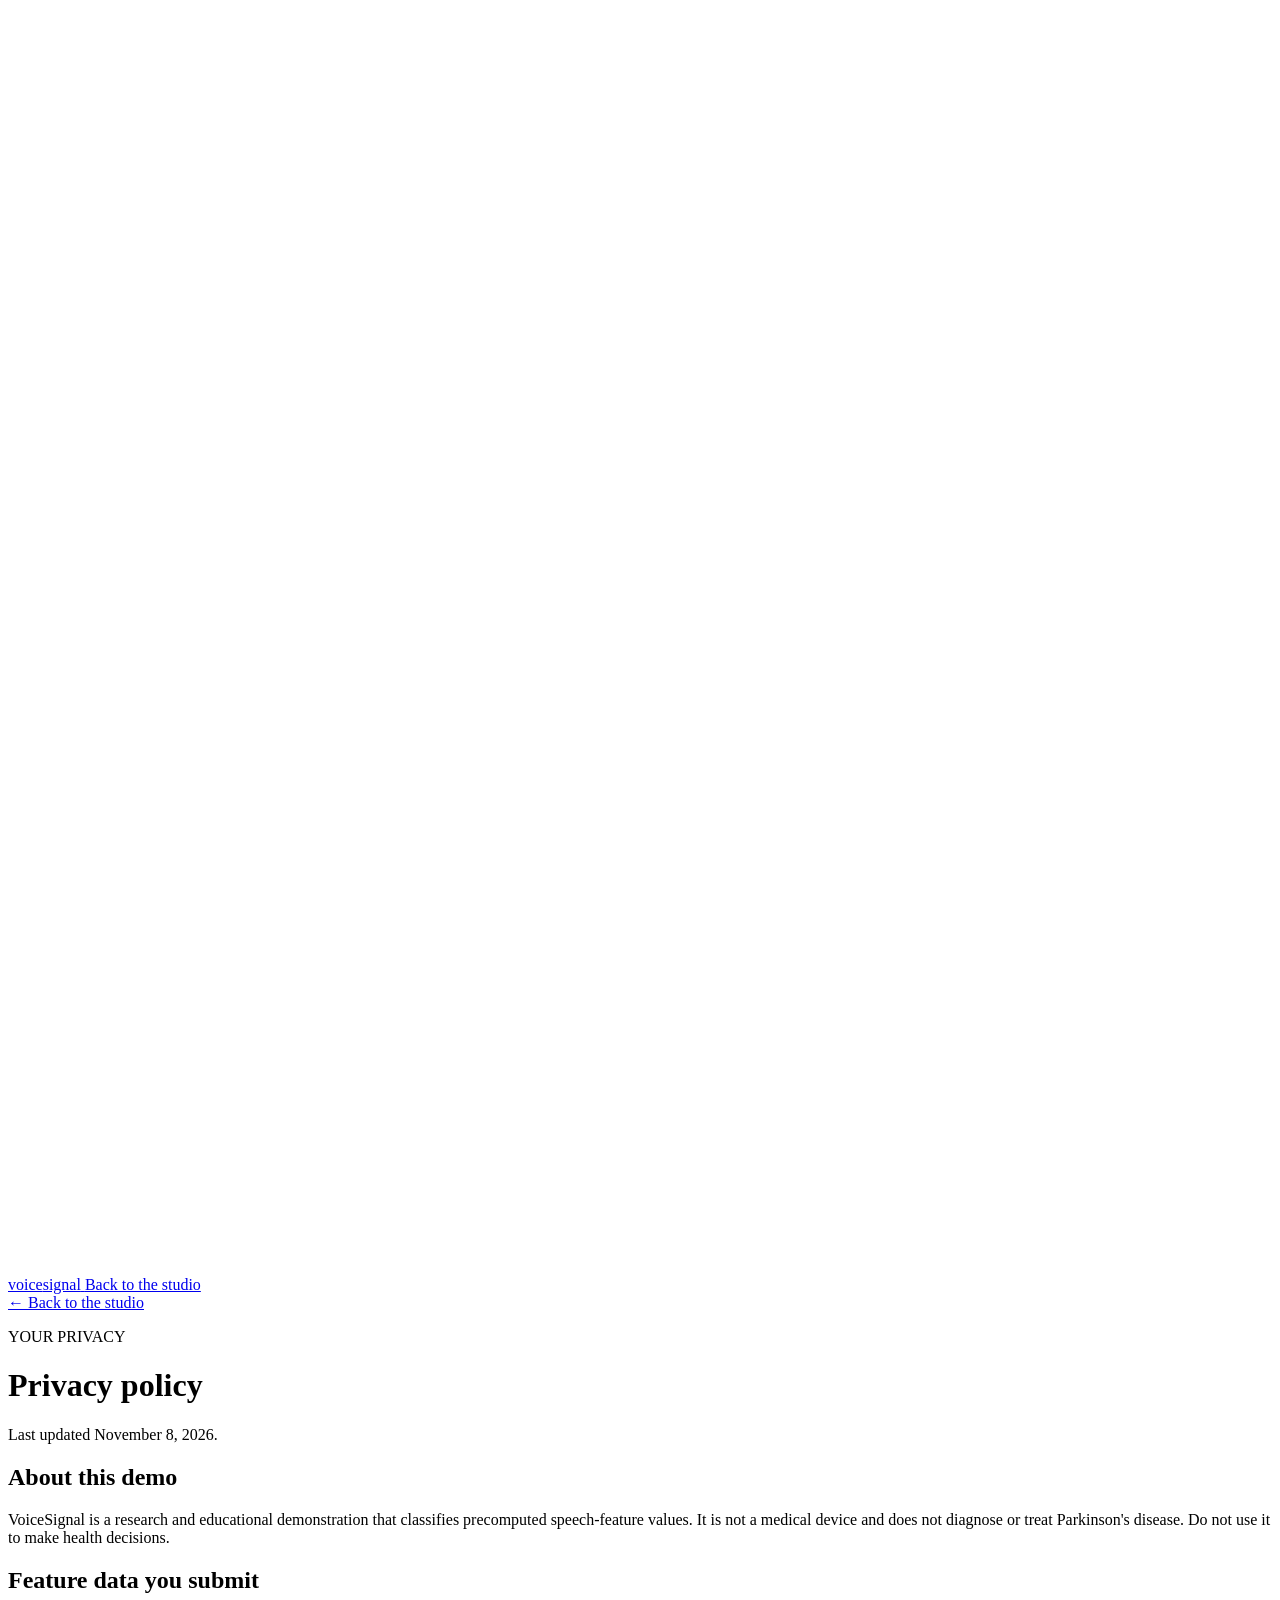
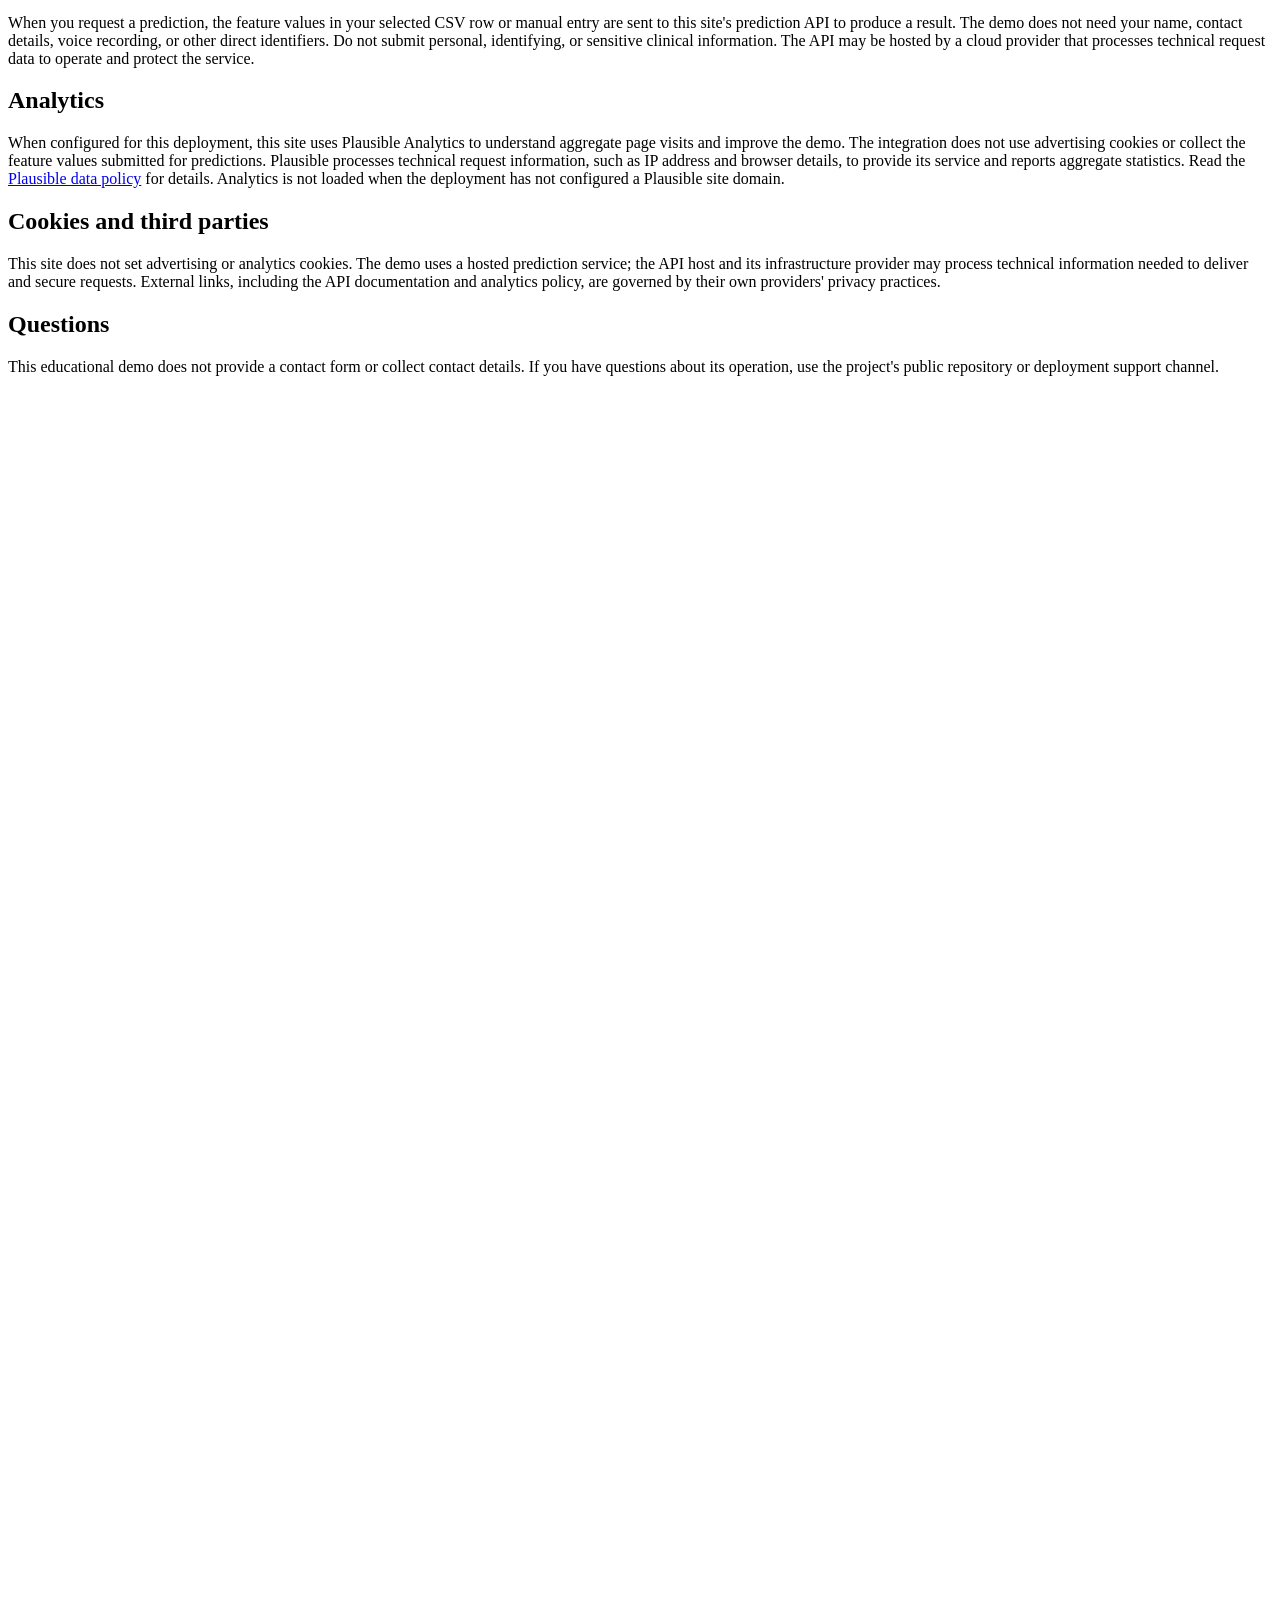
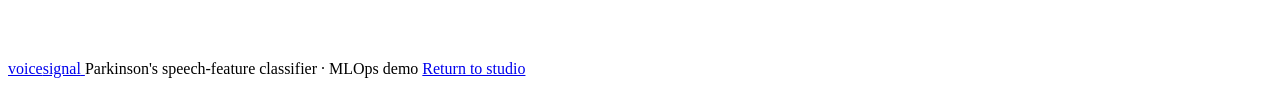
==== api/static/privacy.html @ daaba513 "Hide public API documentation" ====
<!doctype html>
<html lang="en">
  <head>
    <meta charset="utf-8">
    <meta name="viewport" content="width=device-width, initial-scale=1">
    <meta name="description" content="Learn what information the VoiceSignal Parkinson's ML demo processes, how analytics works, and how to use the service safely.">
    <meta name="robots" content="index, follow">
    <link rel="canonical" href="__SITE_URL__/privacy">
    <meta property="og:type" content="website">
    <meta property="og:title" content="Privacy Policy | VoiceSignal">
    <meta property="og:description" content="Privacy information for the VoiceSignal Parkinson's speech-feature machine-learning demo.">
    <meta property="og:url" content="__SITE_URL__/privacy">
    <meta property="og:image" content="__SITE_URL__/og-image.png">
    <meta property="og:image:alt" content="VoiceSignal Parkinson's speech-feature machine-learning demo">
    <meta name="twitter:card" content="summary_large_image">
    <meta name="twitter:title" content="Privacy Policy | VoiceSignal">
    <meta name="twitter:description" content="Privacy information for the VoiceSignal Parkinson's speech-feature machine-learning demo.">
    <meta name="twitter:image" content="__SITE_URL__/og-image.png">
    <link rel="icon" href="/favicon.svg" type="image/svg+xml">
    <link rel="icon" href="/favicon-32x32.png" sizes="32x32" type="image/png">
    <link rel="icon" href="/favicon-16x16.png" sizes="16x16" type="image/png">
    <link rel="apple-touch-icon" href="/apple-touch-icon.png">
    <link rel="manifest" href="/site.webmanifest">
    <link rel="stylesheet" href="/styles.css">
    <title>Privacy Policy | VoiceSignal</title>
    <!-- PLAUSIBLE_ANALYTICS -->
  </head>
  <body>
    <div class="page-shell">
      <header class="topbar">
        <a class="brand" href="/" aria-label="VoiceSignal home">
          <span class="brand-mark" aria-hidden="true">
            <svg viewBox="0 0 32 32" fill="none">
              <path d="M4 17h5l3-9 6 17 4-11 2 3h4" />
            </svg>
          </span>
          <span class="brand-name">voice<span>signal</span></span>
        </a>
        <a class="nav-link" href="/">Back to the studio</a>
      </header>

      <main class="policy-page">
        <a class="policy-back" href="/">← Back to the studio</a>
        <p class="eyebrow">YOUR PRIVACY</p>
        <h1>Privacy policy</h1>
        <p>Last updated November 8, 2026.</p>

        <h2>About this demo</h2>
        <p>VoiceSignal is a research and educational demonstration that classifies precomputed speech-feature values. It is not a medical device and does not diagnose or treat Parkinson's disease. Do not use it to make health decisions.</p>

        <h2>Feature data you submit</h2>
        <p>When you request a prediction, the feature values in your selected CSV row or manual entry are sent to this site's prediction API to produce a result. The demo does not need your name, contact details, voice recording, or other direct identifiers. Do not submit personal, identifying, or sensitive clinical information. The API may be hosted by a cloud provider that processes technical request data to operate and protect the service.</p>

        <h2>Analytics</h2>
        <p>When configured for this deployment, this site uses Plausible Analytics to understand aggregate page visits and improve the demo. The integration does not use advertising cookies or collect the feature values submitted for predictions. Plausible processes technical request information, such as IP address and browser details, to provide its service and reports aggregate statistics. Read the <a href="https://plausible.io/data-policy" rel="noreferrer">Plausible data policy</a> for details. Analytics is not loaded when the deployment has not configured a Plausible site domain.</p>

        <h2>Cookies and third parties</h2>
        <p>This site does not set advertising or analytics cookies. The demo uses a hosted prediction service; the API host and its infrastructure provider may process technical information needed to deliver and secure requests. External links, including the API documentation and analytics policy, are governed by their own providers' privacy practices.</p>

        <h2>Questions</h2>
        <p>This educational demo does not provide a contact form or collect contact details. If you have questions about its operation, use the project's public repository or deployment support channel.</p>
      </main>

      <footer class="footer">
        <a class="brand footer-brand" href="/">
          <span class="brand-mark" aria-hidden="true">
            <svg viewBox="0 0 32 32" fill="none"><path d="M4 17h5l3-9 6 17 4-11 2 3h4" /></svg>
          </span>
          <span class="brand-name">voice<span>signal</span></span>
        </a>
        <span>Parkinson's speech-feature classifier · MLOps demo</span>
        <a href="/">Return to studio</a>
      </footer>
    </div>
  </body>
</html>
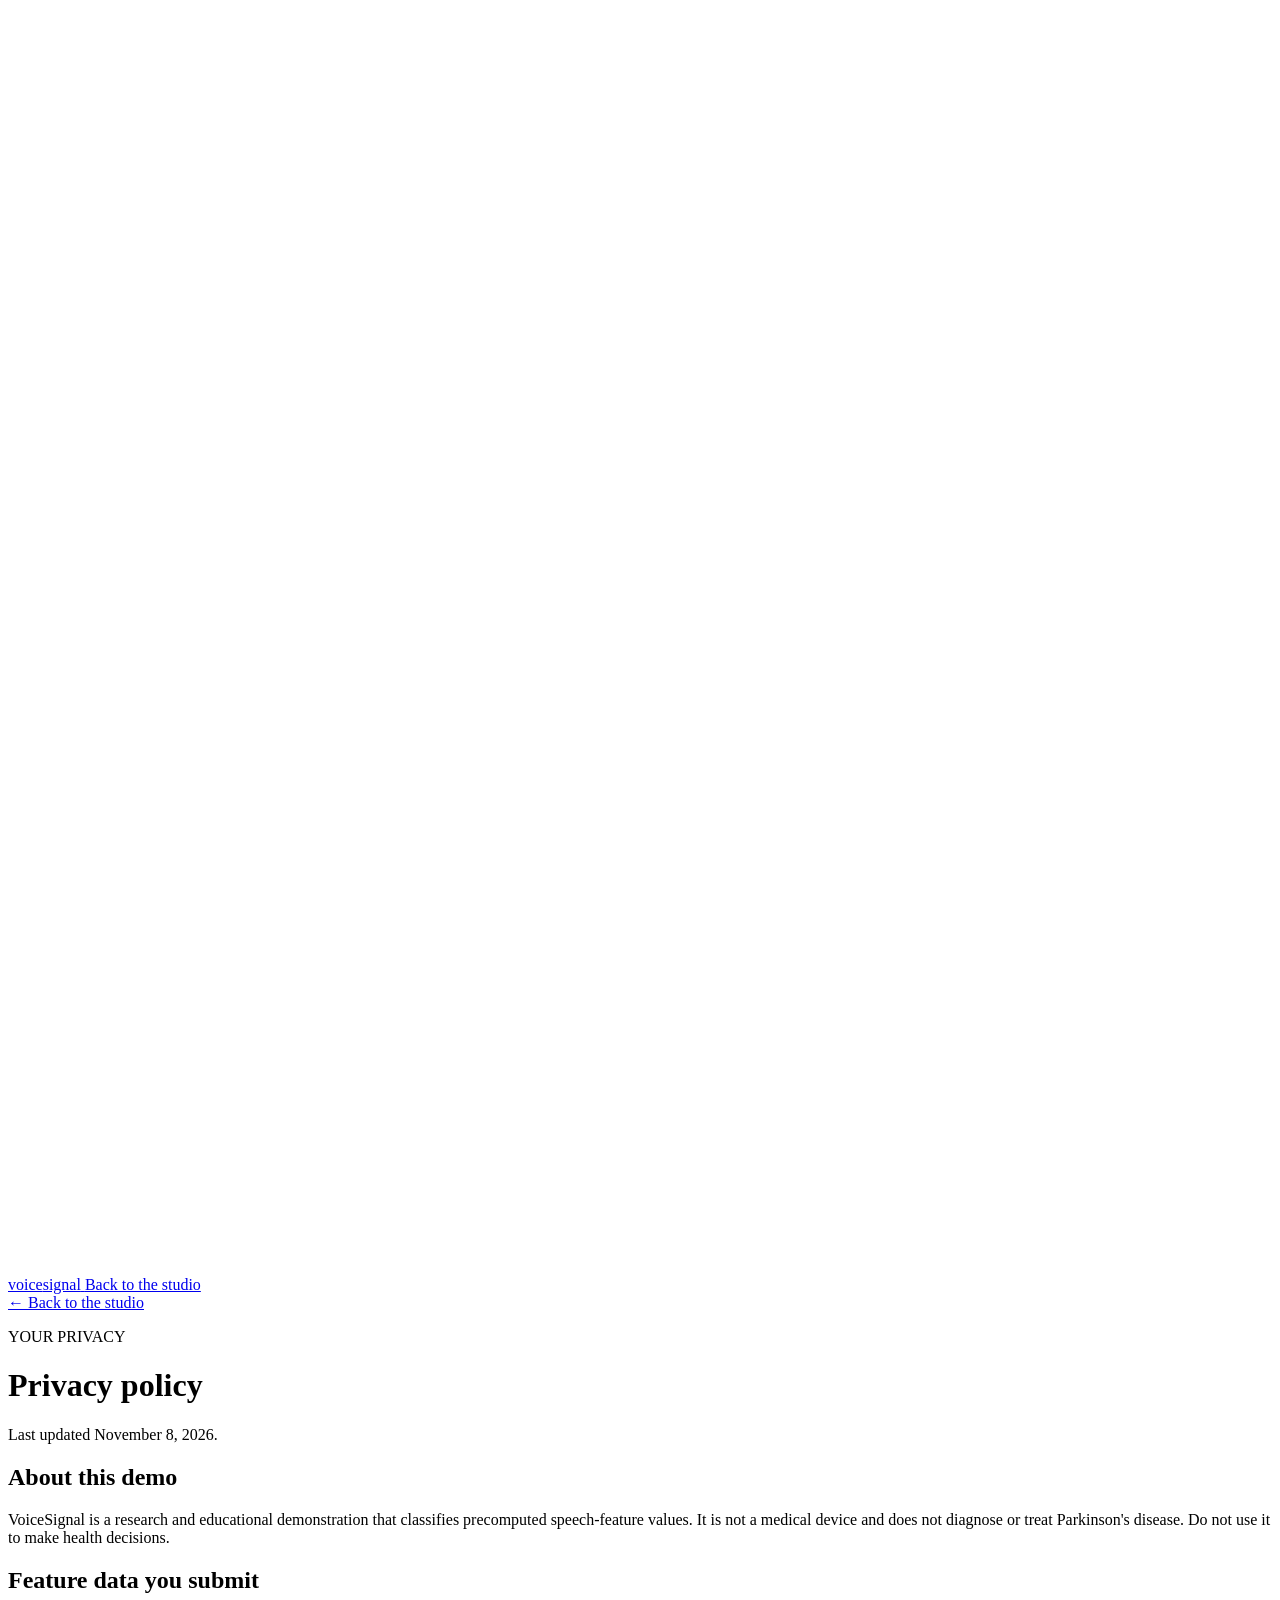
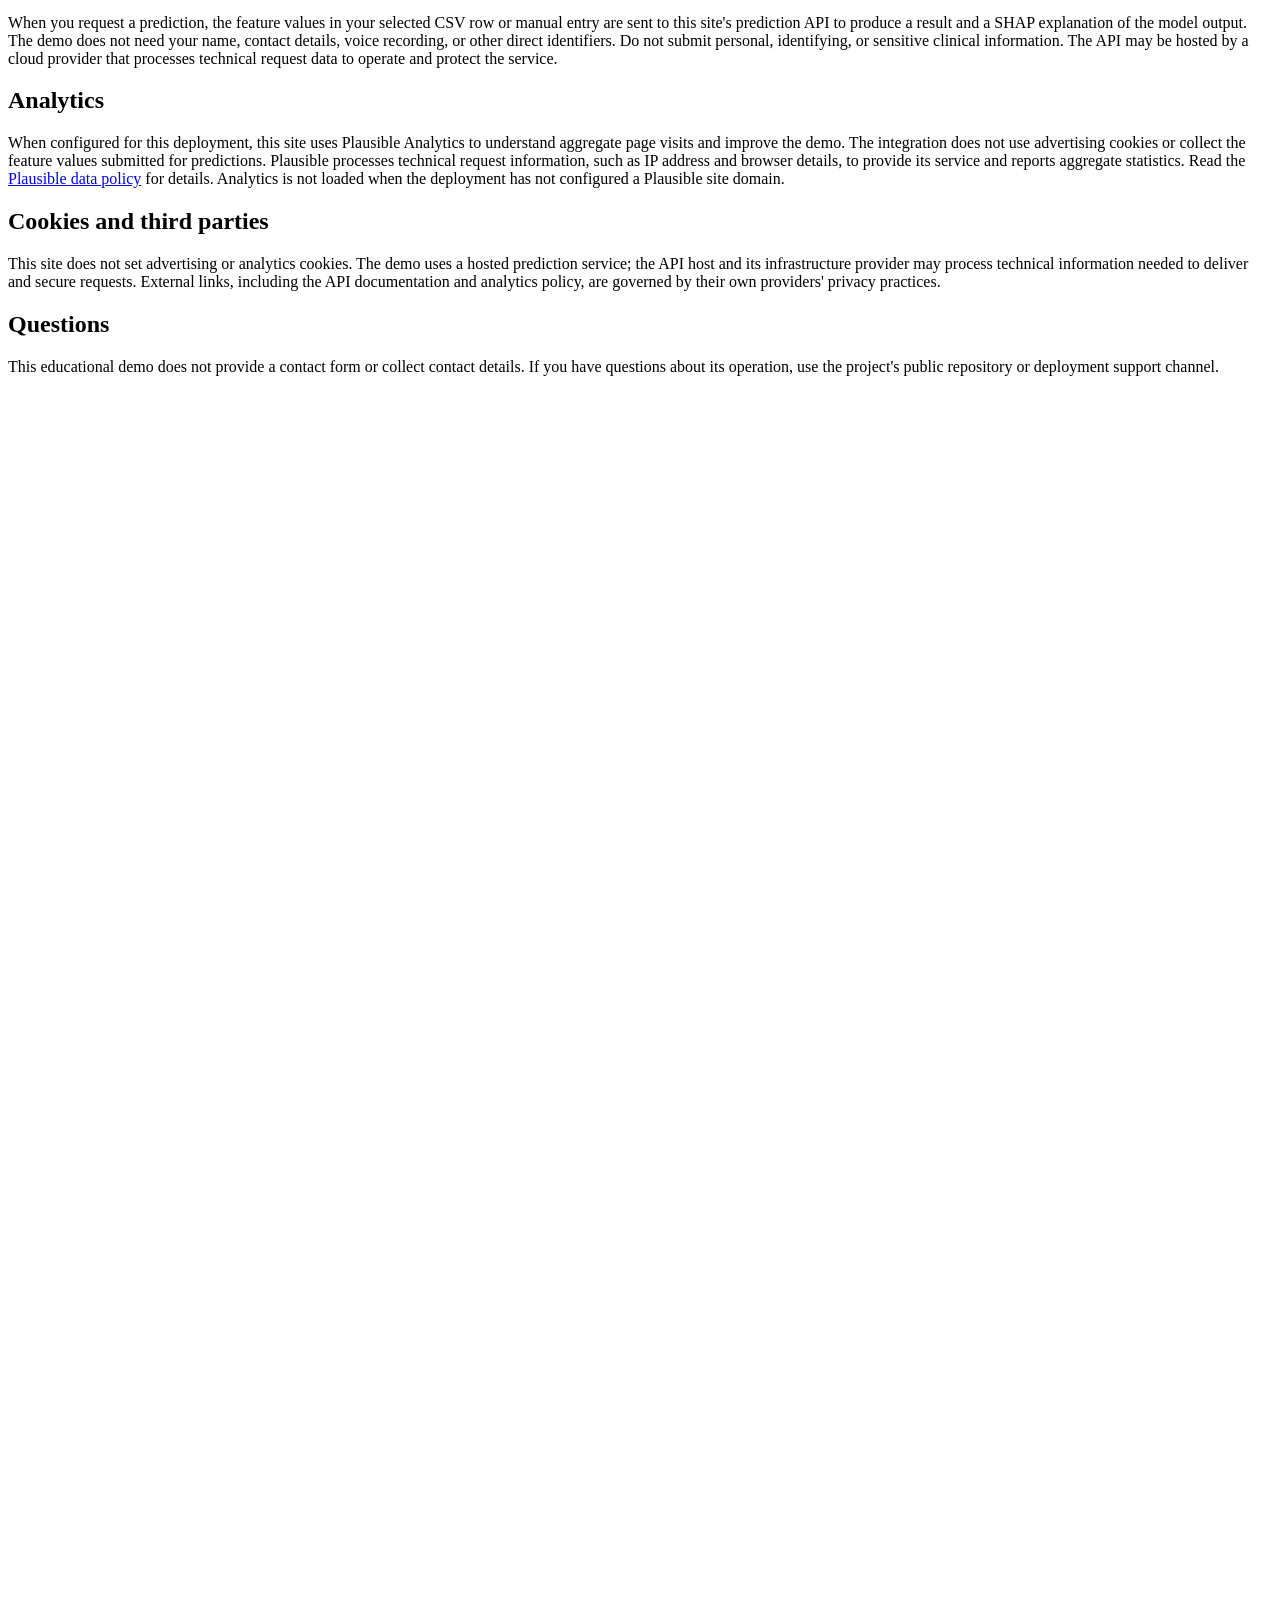
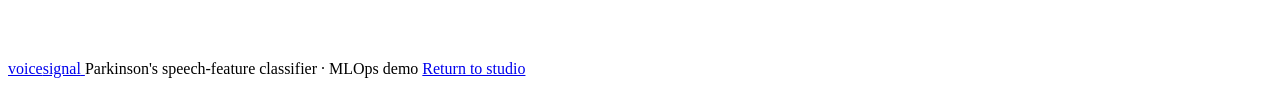
==== commit 4d762e12: "Add SHAP explanations to prediction UI Co-authored-by: Copilot <223556219+Copilot@users.noreply.gith" ====
--- a/api/static/privacy.html
+++ b/api/static/privacy.html
@@ -49,7 +49,7 @@
         <p>VoiceSignal is a research and educational demonstration that classifies precomputed speech-feature values. It is not a medical device and does not diagnose or treat Parkinson's disease. Do not use it to make health decisions.</p>
 
         <h2>Feature data you submit</h2>
-        <p>When you request a prediction, the feature values in your selected CSV row or manual entry are sent to this site's prediction API to produce a result. The demo does not need your name, contact details, voice recording, or other direct identifiers. Do not submit personal, identifying, or sensitive clinical information. The API may be hosted by a cloud provider that processes technical request data to operate and protect the service.</p>
+        <p>When you request a prediction, the feature values in your selected CSV row or manual entry are sent to this site's prediction API to produce a result and a SHAP explanation of the model output. The demo does not need your name, contact details, voice recording, or other direct identifiers. Do not submit personal, identifying, or sensitive clinical information. The API may be hosted by a cloud provider that processes technical request data to operate and protect the service.</p>
 
         <h2>Analytics</h2>
         <p>When configured for this deployment, this site uses Plausible Analytics to understand aggregate page visits and improve the demo. The integration does not use advertising cookies or collect the feature values submitted for predictions. Plausible processes technical request information, such as IP address and browser details, to provide its service and reports aggregate statistics. Read the <a href="https://plausible.io/data-policy" rel="noreferrer">Plausible data policy</a> for details. Analytics is not loaded when the deployment has not configured a Plausible site domain.</p>
